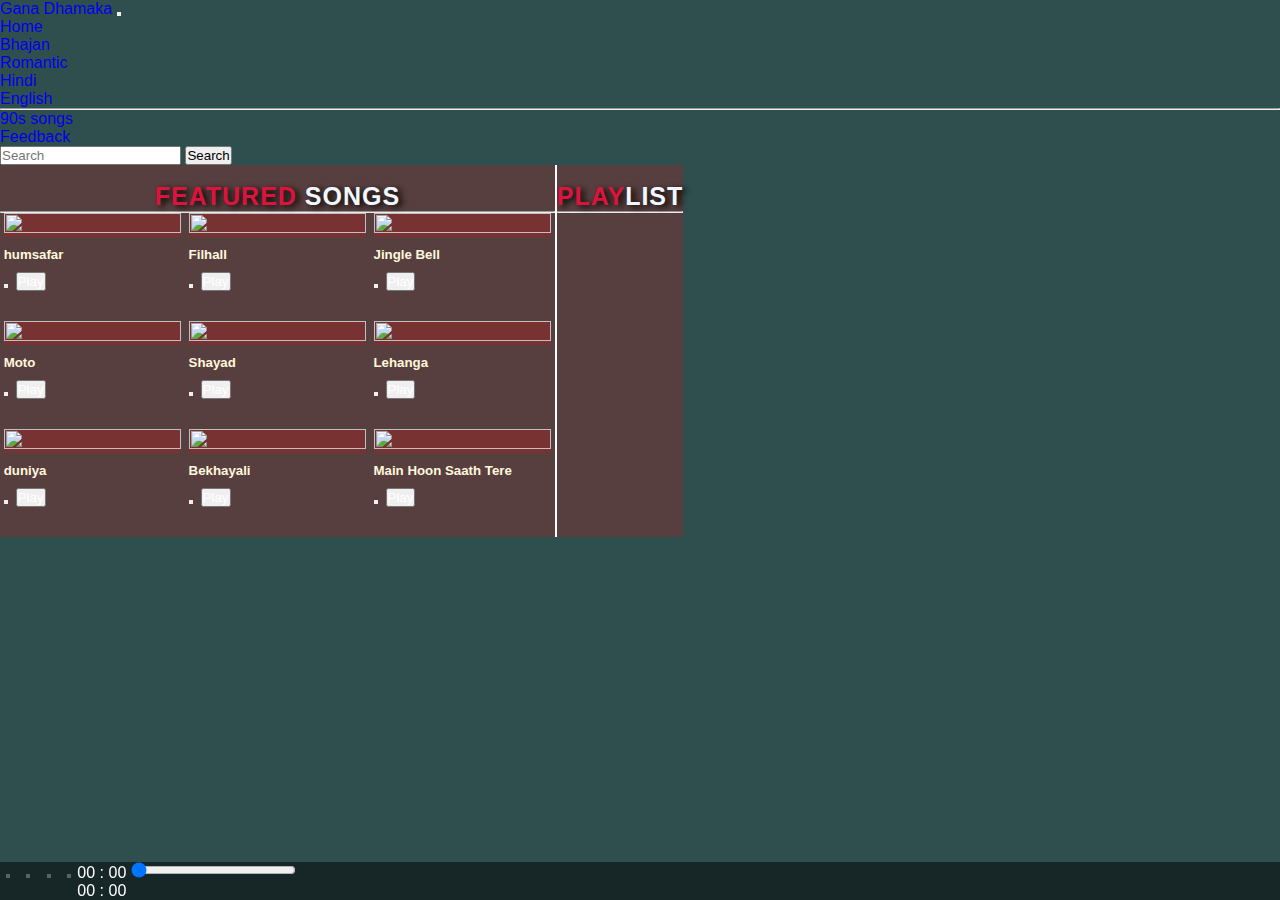
==== index.html @ 85f4940c "Add files via upload" ====
<!DOCTYPE html>
<html lang="en">
<head>
    <meta charset="UTF-8">
    <meta http-equiv="X-UA-Compatible" content="IE=edge">
    <meta name="viewport" content="width=device-width, initial-scale=1.0">
    <title>Gana Dhamaka</title>
    <link rel="stylesheet" href="assets/style/main.css">

    <script src="https://kit.fontawesome.com/b06605e970.js"></script>
    <script src="assets/js/model.js"></script>
    <script src="assets/js/songs.js"></script>
    <script src="assets/js/main.js"></script>
    <link href="https://cdn.jsdelivr.net/npm/bootstrap@5.0.0-beta3/dist/css/bootstrap.min.css" rel="stylesheet" integrity="sha384-eOJMYsd53ii+scO/bJGFsiCZc+5NDVN2yr8+0RDqr0Ql0h+rP48ckxlpbzKgwra6" crossorigin="anonymous">
    <script src="https://cdn.jsdelivr.net/npm/bootstrap@5.0.0-beta3/dist/js/bootstrap.bundle.min.js" integrity="sha384-JEW9xMcG8R+pH31jmWH6WWP0WintQrMb4s7ZOdauHnUtxwoG2vI5DkLtS3qm9Ekf" crossorigin="anonymous"></script>

</head>
<body style="background-color: darkslategrey;">
    <nav class="navbar navbar-expand-lg navbar-dark bg-danger">
  <div class="container-fluid">
    <a class="navbar-brand" href="#">Gana Dhamaka</a>
    <button class="navbar-toggler" type="button" data-bs-toggle="collapse" data-bs-target="#navbarSupportedContent" aria-controls="navbarSupportedContent" aria-expanded="false" aria-label="Toggle navigation">
      <span class="navbar-toggler-icon"></span>
    </button>
    <div class="collapse navbar-collapse" id="navbarSupportedContent">
      <ul class="navbar-nav me-auto mb-2 mb-lg-0">
        <li class="nav-item">
          <a class="nav-link active" aria-current="page" href="#">Home</a>
        </li>
        <li class="nav-item">
          <a class="nav-link" href="#">Bhajan</a>
        </li>
        <li class="nav-item dropdown">
          <a class="nav-link dropdown-toggle" href="#" id="navbarDropdown" role="button" data-bs-toggle="dropdown" aria-expanded="false">
            Romantic
          </a>
          <ul class="dropdown-menu" aria-labelledby="navbarDropdown">
            <li><a class="dropdown-item" href="#">Hindi</a></li>
            <li><a class="dropdown-item" href="#">English</a></li>
            <li><hr class="dropdown-divider"></li>
            <li><a class="dropdown-item" href="#">90s songs</a></li>
          </ul>
        </li>
        <li class="nav-item">
          <a class="nav-link disabled" href="#" tabindex="-1" aria-disabled="true">Feedback</a>
        </li>
      </ul>
      <form class="d-flex">
        <input class="form-control me-2" type="search" placeholder="Search" aria-label="Search">
        <button class="btn btn-primary" type="submit">Search</button>
      </form>
    </div>
  </div>
</nav>
    <div class="container">
       
      <section id="section_1" class="mt-4">
           <div class="row">
               <div class="col-md-8" id="style-border">
                 <h3>Featured <span style="color: aliceblue;">Songs</span></h3>
                 <hr>
                 <ul id="all_songs" class="p-4">
                   
                </ul>
               </div>
               <div class="col-md-4">
                 <h3>Play<span style="color: aliceblue;">List</span></h3>
                 <hr>
                 <ul id="playlist" class="p-4">

                 </ul>
               </div>
           </div>
      </section>

    </div>

    <section id="section_2"class="p-3">
     <div class="container">
      <div class="row align-items-center">
        <div class="col col-md-3">
            <button class="btn btn-info"id="backbtn"><i class=" text-white fas fa-backward" ></i></button>
            <button class="btn btn-info"id="frwdbtn"><i class=" text-white fas fa-forward" ></i></button>
            <button class="btn btn-info"id="stopbtn"><i class="text-white fas fa-stop" ></i></button>
            <button class="btn btn-info" id="playbtn"><i class="text-white fas fa-play"></i></button>
        </div>
        <div class="col col-md-9 ">
          <span id="current_time">00 : 00</span>
          <input id="range_bar" type="range" value="0" max="100">
          <span id="total_time">00 : 00</span>
           <audio id="audio_tag"controls>
              <source src="" type="">
           </audio>
        </div>
      </div>
     </div>
    </section>

</body>
</html>
---- assets/style/main.css ----
/* Global CSS */
body {
    font-family: Arial, Helvetica, sans-serif;
}
/* html{
    scroll-behavior: smooth;
} */
* {
    box-sizing: border-box;
    margin: 0px;
    padding: 0px;
}

a {
    text-decoration: none;
}

ul {
    list-style: none;
}

/* Helper Classes */
.left {
    float: left;
}
.right {
    float: right;
}
.clear:after {
    content: "";
    clear: both;
    display: block;
}

.row {
    display: flex;
}

.w-100 {
    width: 100%;
}
.df{
    display: flex;
    flex-wrap: wrap;
}
/* #container {
    
} */

/* .container {
} */

/* Generic CSS */
#header {

}

#main-navigation {

}

#banner {

}
#section_1 h3{
    text-align: center;
    text-transform: uppercase;
    font-size: 25px;
    color:crimson;
    padding-top: 17px;
    font-weight: 800;
    text-shadow: 4px 2px 6px #000;
    letter-spacing: 1px;
    /* align-items: center; */
    /* font-family: 'sana-sarif'; */
}
#section_1 .row div:first-child{
    /* padding: 8px; */
    background-color: rgb(255,0, 0, 0.2);
    /* border-right: 5px solid #fff; */
}
#section_1 .row #style-border{
    border-right: 2px solid #fff;
}
#section_1 .row div:last-child{
    /* padding: 8px; */
    background-color: rgb(255,0, 0, 0.2);
}
#section_1 #all_songs{
    display: flex;
    flex-wrap: wrap;
    justify-content: space-around;
    /* text-align: center; */
}
/* #section_1 #all_songs li{
    flex-grow: 1;
} */
#section_1 #all_songs h5{
    color: cornsilk;
    padding-top: 10px;
    padding-bottom: 10px;
}
@media(min-width:1200px){
    #section_1 #all_songs li{
        width: 32%;
    }
}
@media(max-width:1200px){
    #section_1 #all_songs li{
        width: 48%;
    }
}
@media(max-width:992px){
    #section_1 #all_songs li{
        width: 48%;
    }
}
@media(max-width:768px){
    #section_1 #all_songs li{
        width: 46%;
    }
}
@media(max-width:576px){
    #section_1 #all_songs li{
        width: 100%;
    }
}
/* @media(max-width:768px){
    #section_1 #all_songs li{
        width: 50%;
    }
} */
#section_1 #all_songs li .img-div{
   /* border-radius: 12px; */
   /* overflow: hidden; */
   /* box-shadow: 5px 7px 12px #fff; */
}
#section_1 #all_songs img{
    width:100%;
    height: 100%;
}
#section_1 #all_songs li{
    margin-bottom: 30px;
}
#all_songs li .btn:last-child{
    margin-left: 8px;
    color: #fff;
}

/* -----------playList---------------- */
#section_1 .row div:last-child #playlist{
    display: flex;
    flex-wrap: wrap;
}
#section_1 .row div:last-child #playlist li{
    display: flex;
    justify-content: space-between;
    align-items: center;
   width: 85%;
   margin: 0px auto;
   /* border: 1px solid black; */
   margin-bottom: 15px;
   box-shadow: 4px 5px 10px #404044;
}
#section_1 .row div:last-child #playlist li .img-div{
    width: 45%;
    height: 70px;
}
#section_1 .row div:last-child #playlist li .img-div img{
    width: 100%;
    height: 100%;
}
#section_1 .row div:last-child #playlist li .icon{
    width: 25%;
    border: none;
    background-color: transparent;
}
#section_1 .row div:last-child #playlist li h4{
    text-transform: uppercase;
    color: cornsilk;
    font-size: 16px;
    margin-left: 9px;
}
#section_1 .row div:last-child #playlist li .icon i{
    color: #000;
    font-size: 20px;
}
#section_2{
   position: fixed;
   bottom: 0;
   background-color: rgb(0,0, 0, 0.5);
   width: 100%;   
}
#section_2 .col:last-child audio{
    width: 100%;
}
#section_2 .col:first-child button{
    margin: 6px;
    /* padding: 6px; */
}
#section_2 .col:last-child span{
    color: #fff;
}
#section_2 .col:last-child input[type="range"]{
    width: 70%;
}
#section_2 audio{
    display:none;
}
/* Specific CSS */
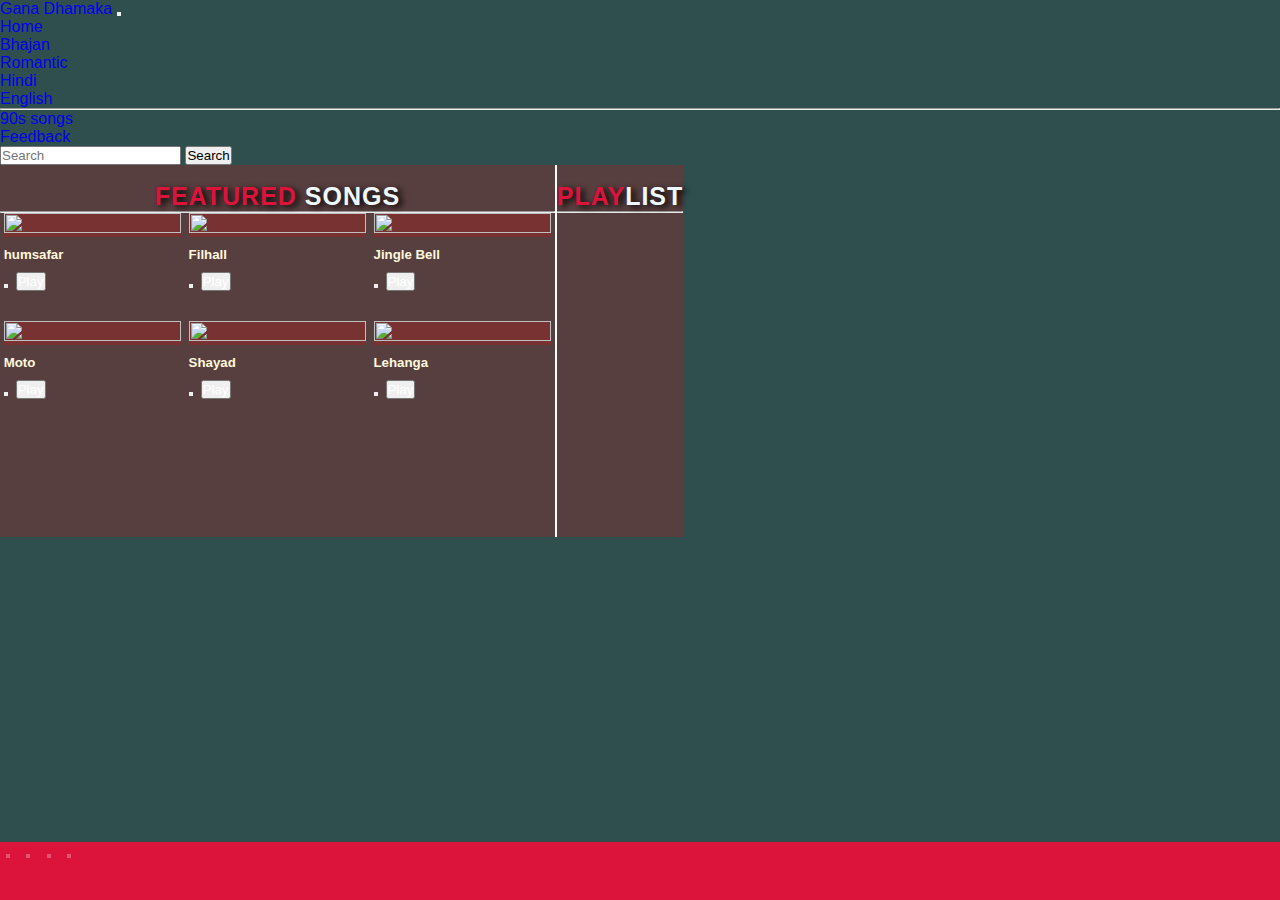
==== commit 45a77d66: "Add files via upload" ====
--- a/index.html
+++ b/index.html
@@ -85,9 +85,9 @@
             <button class="btn btn-info" id="playbtn"><i class="text-white fas fa-play"></i></button>
         </div>
         <div class="col col-md-9 ">
-          <span id="current_time">00 : 00</span>
+          <!-- <span id="current_time">00 : 00</span>
           <input id="range_bar" type="range" value="0" max="100">
-          <span id="total_time">00 : 00</span>
+          <span id="total_time">00 : 00</span> -->
            <audio id="audio_tag"controls>
               <source src="" type="">
            </audio>
--- a/assets/style/main.css
+++ b/assets/style/main.css
@@ -100,6 +100,10 @@
     padding-top: 10px;
     padding-bottom: 10px;
 }
+#section_1 #all_songs{
+    height: 50%;
+    overflow-y: scroll;
+}
 @media(min-width:1200px){
     #section_1 #all_songs li{
         width: 32%;
@@ -188,7 +192,7 @@
 #section_2{
    position: fixed;
    bottom: 0;
-   background-color: rgb(0,0, 0, 0.5);
+   background-color: crimson;
    width: 100%;   
 }
 #section_2 .col:last-child audio{
@@ -198,13 +202,13 @@
     margin: 6px;
     /* padding: 6px; */
 }
-#section_2 .col:last-child span{
+/* #section_2 .col:last-child span{
     color: #fff;
 }
 #section_2 .col:last-child input[type="range"]{
     width: 70%;
-}
-#section_2 audio{
+} */
+/* #section_2 audio{
     display:none;
-}
+} */
 /* Specific CSS */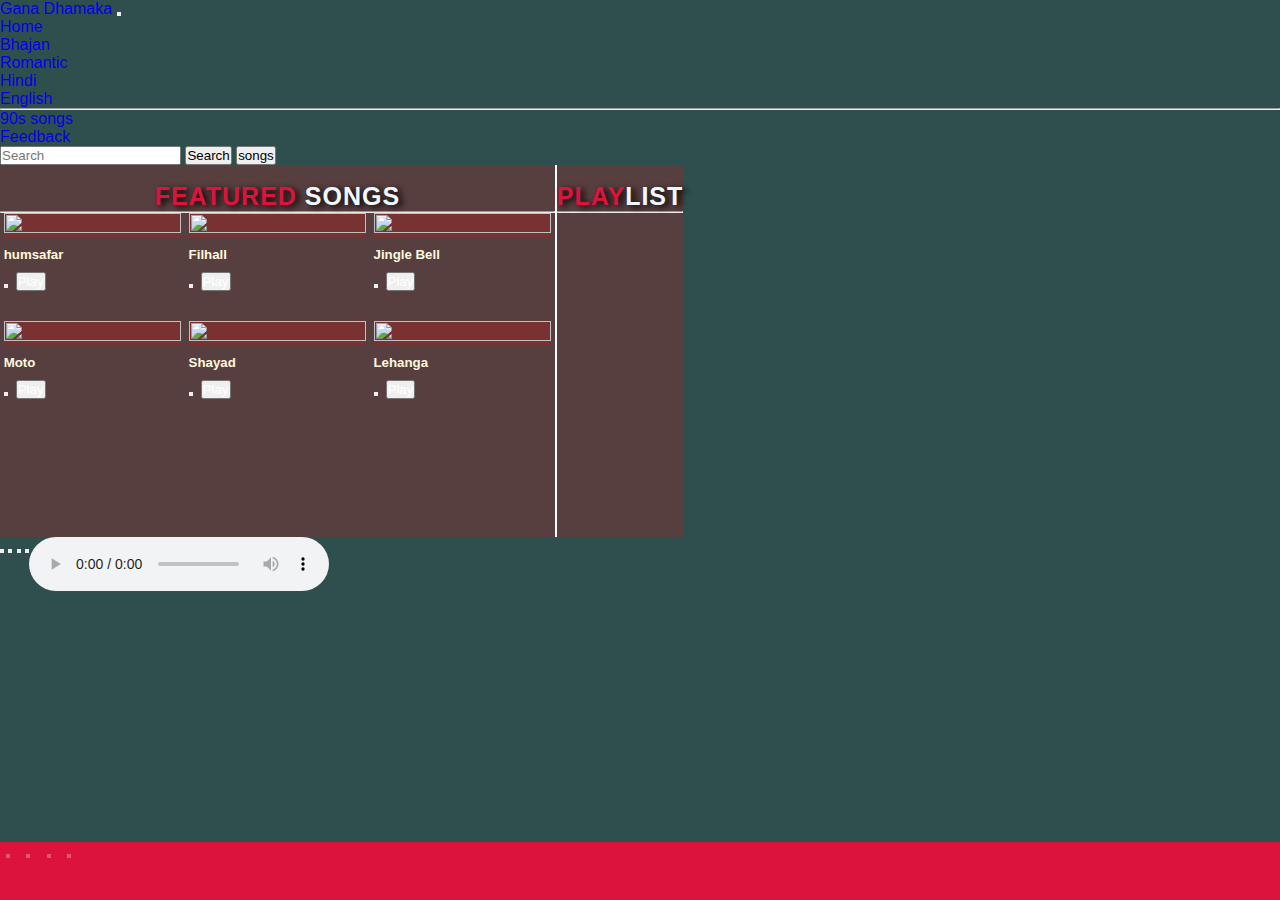
==== commit 7cf9e2db: "Add files via upload" ====
--- a/index.html
+++ b/index.html
@@ -11,9 +11,11 @@
     <script src="assets/js/model.js"></script>
     <script src="assets/js/songs.js"></script>
     <script src="assets/js/main.js"></script>
+    <!-- bootstrp css -->
     <link href="https://cdn.jsdelivr.net/npm/bootstrap@5.0.0-beta3/dist/css/bootstrap.min.css" rel="stylesheet" integrity="sha384-eOJMYsd53ii+scO/bJGFsiCZc+5NDVN2yr8+0RDqr0Ql0h+rP48ckxlpbzKgwra6" crossorigin="anonymous">
-    <script src="https://cdn.jsdelivr.net/npm/bootstrap@5.0.0-beta3/dist/js/bootstrap.bundle.min.js" integrity="sha384-JEW9xMcG8R+pH31jmWH6WWP0WintQrMb4s7ZOdauHnUtxwoG2vI5DkLtS3qm9Ekf" crossorigin="anonymous"></script>
-
+    <!-- ---------bootstrp js----------- -->
+    <script src="https://cdn.jsdelivr.net/npm/@popperjs/core@2.9.1/dist/umd/popper.min.js" integrity="sha384-SR1sx49pcuLnqZUnnPwx6FCym0wLsk5JZuNx2bPPENzswTNFaQU1RDvt3wT4gWFG" crossorigin="anonymous"></script>
+    <script src="https://cdn.jsdelivr.net/npm/bootstrap@5.0.0-beta3/dist/js/bootstrap.min.js" integrity="sha384-j0CNLUeiqtyaRmlzUHCPZ+Gy5fQu0dQ6eZ/xAww941Ai1SxSY+0EQqNXNE6DZiVc" crossorigin="anonymous"></script>
 </head>
 <body style="background-color: darkslategrey;">
     <nav class="navbar navbar-expand-lg navbar-dark bg-danger">
@@ -47,13 +49,14 @@
       </ul>
       <form class="d-flex">
         <input class="form-control me-2" type="search" placeholder="Search" aria-label="Search">
-        <button class="btn btn-primary" type="submit">Search</button>
+        <button class="btn btn-primary me-2" type="submit">Search</button> 
+        <button class="btn btn-info me-2" type="submit">songs</button> 
       </form>
+
     </div>
   </div>
 </nav>
     <div class="container">
-       
       <section id="section_1" class="mt-4">
            <div class="row">
                <div class="col-md-8" id="style-border">
@@ -75,7 +78,7 @@
 
     </div>
 
-    <section id="section_2"class="p-3">
+    <section id="section_2" class="p-3">
      <div class="container">
       <div class="row align-items-center">
         <div class="col col-md-3">
@@ -95,6 +98,26 @@
       </div>
      </div>
     </section>
+    <section id="playlist_section"class="p-3">
+      <div class="container">
+       <div class="row align-items-center">
+         <div class="col col-md-3">
+             <button class="btn btn-info"id="bbtn"><i class=" text-white fas fa-backward" ></i></button>
+             <button class="btn btn-info"id="fbtn"><i class=" text-white fas fa-forward" ></i></button>
+             <button class="btn btn-info"id="sbtn"><i class="text-white fas fa-stop" ></i></button>
+             <button class="btn btn-info" id="pbtn"><i class="text-white fas fa-play"></i></button>
+         </div>
+         <div class="col col-md-9 ">
+           <!-- <span id="current_time">00 : 00</span>
+           <input id="range_bar" type="range" value="0" max="100">
+           <span id="total_time">00 : 00</span> -->
+            <audio id="audio_tag2"controls>
+               <source src="" type="">
+            </audio>
+         </div>
+       </div>
+      </div>
+     </section>
 
 </body>
 </html>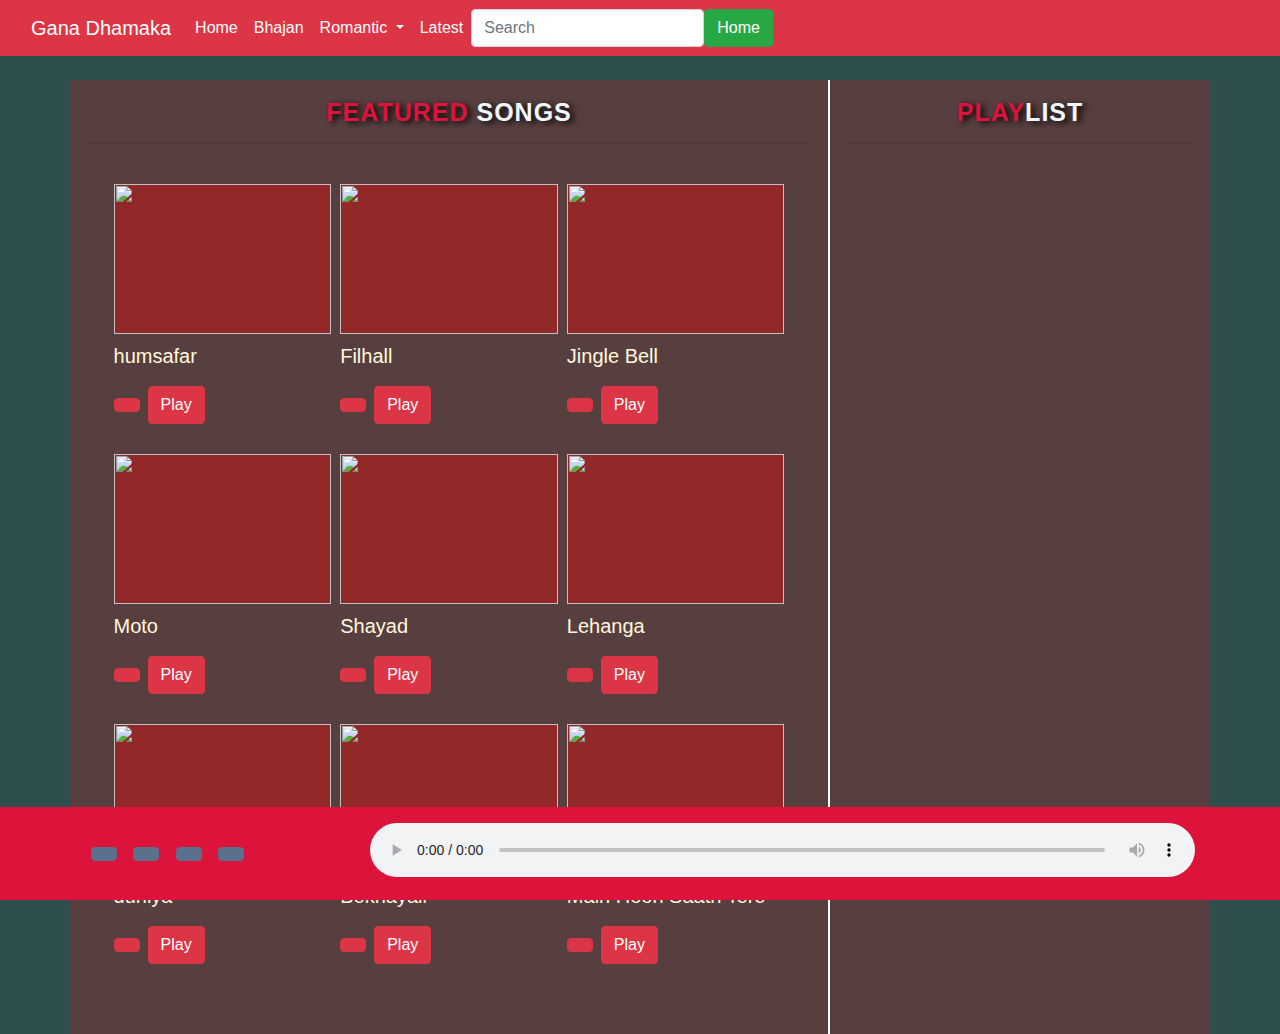
==== commit 4ca24d5a: "Add files via upload" ====
--- a/index.html
+++ b/index.html
@@ -16,7 +16,13 @@
     <!-- ---------bootstrp js----------- -->
     <script src="https://cdn.jsdelivr.net/npm/@popperjs/core@2.9.1/dist/umd/popper.min.js" integrity="sha384-SR1sx49pcuLnqZUnnPwx6FCym0wLsk5JZuNx2bPPENzswTNFaQU1RDvt3wT4gWFG" crossorigin="anonymous"></script>
     <script src="https://cdn.jsdelivr.net/npm/bootstrap@5.0.0-beta3/dist/js/bootstrap.min.js" integrity="sha384-j0CNLUeiqtyaRmlzUHCPZ+Gy5fQu0dQ6eZ/xAww941Ai1SxSY+0EQqNXNE6DZiVc" crossorigin="anonymous"></script>
-</head>
+
+    <!-- w3 school links  -->
+    <link rel="stylesheet" href="https://maxcdn.bootstrapcdn.com/bootstrap/4.5.2/css/bootstrap.min.css">
+    <script src="https://ajax.googleapis.com/ajax/libs/jquery/3.5.1/jquery.min.js"></script>
+    <script src="https://cdnjs.cloudflare.com/ajax/libs/popper.js/1.16.0/umd/popper.min.js"></script>
+    <script src="https://maxcdn.bootstrapcdn.com/bootstrap/4.5.2/js/bootstrap.min.js"></script>
+  </head>
 <body style="background-color: darkslategrey;">
     <nav class="navbar navbar-expand-lg navbar-dark bg-danger">
   <div class="container-fluid">
@@ -29,28 +35,63 @@
         <li class="nav-item">
           <a class="nav-link active" aria-current="page" href="#">Home</a>
         </li>
-        <li class="nav-item">
+        <li class="nav-item active">
           <a class="nav-link" href="#">Bhajan</a>
         </li>
-        <li class="nav-item dropdown">
+        <li class="nav-item dropdown active">
           <a class="nav-link dropdown-toggle" href="#" id="navbarDropdown" role="button" data-bs-toggle="dropdown" aria-expanded="false">
             Romantic
           </a>
           <ul class="dropdown-menu" aria-labelledby="navbarDropdown">
-            <li><a class="dropdown-item" href="#">Hindi</a></li>
-            <li><a class="dropdown-item" href="#">English</a></li>
+            <li><a class="dropdown-item active" href="hindiIndex.html">OldHindi</a></li>
+            <li><a class="dropdown-item active" href="#">English</a></li>
             <li><hr class="dropdown-divider"></li>
-            <li><a class="dropdown-item" href="#">90s songs</a></li>
+            <li><a class="dropdown-item active" href="#">90s songs</a></li>
           </ul>
         </li>
-        <li class="nav-item">
-          <a class="nav-link disabled" href="#" tabindex="-1" aria-disabled="true">Feedback</a>
+        <li class="nav-item active">
+          <a class="nav-link disabled" href="#" tabindex="-1" >Latest</a>
         </li>
       </ul>
-      <form class="d-flex">
+   
+      
+
+      <!-- <form class="d-flex">
         <input class="form-control me-2" type="search" placeholder="Search" aria-label="Search">
-        <button class="btn btn-primary me-2" type="submit">Search</button> 
-        <button class="btn btn-info me-2" type="submit">songs</button> 
+        <button class="btn btn-primary me-2" type="submit">Search</button>  -->
+        <!-- <button class="btn btn-info me-2" type="submit">songs</button>  -->
+        <!-- <button type="button" class="btn btn-primary" data-toggle="modal" data-target="#myModal">
+          songs
+        </button> -->
+        
+        <!-- The Modal -->
+        <!-- <div class="modal" id="myModal">
+          <div class="modal-dialog">
+            <div class="modal-content"> -->
+        
+              <!-- Modal Header -->
+              <!-- <div class="modal-header">
+                <h4 class="modal-title">Your playlist</h4>
+                <button type="button" class="close" data-dismiss="modal">&times;</button>
+              </div> -->
+        
+              <!-- Modal body -->
+              <!-- <div class="modal-body">
+                Modal body..
+              </div> -->
+        
+              <!-- Modal footer -->
+              <!-- <div class="modal-footer">
+                <button type="button" class="btn btn-danger" data-dismiss="modal">Close</button>
+              </div> -->
+        
+            <!-- </div>
+          </div>
+        </div> -->
+      <!-- </form> -->
+       <form class="d-flex">
+              <input class="form-control me-2" type="search" placeholder="Search" id="Search" aria-label="Search">
+              <button class="btn btn-success" type="submit">Home</button>
       </form>
 
     </div>
@@ -58,6 +99,7 @@
 </nav>
     <div class="container">
       <section id="section_1" class="mt-4">
+        <!-- <h1>Old Hidni songs</h1> -->
            <div class="row">
                <div class="col-md-8" id="style-border">
                  <h3>Featured <span style="color: aliceblue;">Songs</span></h3>
--- a/assets/style/main.css
+++ b/assets/style/main.css
@@ -100,10 +100,14 @@
     padding-top: 10px;
     padding-bottom: 10px;
 }
-#section_1 #all_songs{
+/* #section_1 #all_songs{
     height: 50%;
     overflow-y: scroll;
-}
+} */
+/* #section_1 #playlist{
+    height: 30%;
+    overflow-y: scroll;
+} */
 @media(min-width:1200px){
     #section_1 #all_songs li{
         width: 32%;
@@ -129,19 +133,9 @@
         width: 100%;
     }
 }
-/* @media(max-width:768px){
-    #section_1 #all_songs li{
-        width: 50%;
-    }
-} */
-#section_1 #all_songs li .img-div{
-   /* border-radius: 12px; */
-   /* overflow: hidden; */
-   /* box-shadow: 5px 7px 12px #fff; */
-}
-#section_1 #all_songs img{
-    width:100%;
-    height: 100%;
+#section_1 #all_songs .img-div img{
+    width: 100%;
+    height: 150px;
 }
 #section_1 #all_songs li{
     margin-bottom: 30px;
@@ -158,7 +152,7 @@
 }
 #section_1 .row div:last-child #playlist li{
     display: flex;
-    justify-content: space-between;
+    justify-content: space-evenly;
     align-items: center;
    width: 85%;
    margin: 0px auto;
@@ -171,7 +165,7 @@
     height: 70px;
 }
 #section_1 .row div:last-child #playlist li .img-div img{
-    width: 100%;
+    width: 100px;
     height: 100%;
 }
 #section_1 .row div:last-child #playlist li .icon{
@@ -189,6 +183,65 @@
     color: #000;
     font-size: 20px;
 }
+#section_1 h2{
+    text-transform: uppercase;
+    color: rosybrown;
+    text-align: center;
+    letter-spacing: 1px;
+    font-weight: bold;
+}
+/* ------------img effect hover----------- */
+
+#all_songs li .img-box{
+    overflow: hidden;
+}
+#all_songs li .img-div{
+    position: relative;
+}
+#all_songs li .img-div::before{
+    /* display: block;
+    content: "";
+    width: 100%;
+    height: 100%;
+    transform: translate(100% , -100%);
+    transition: 1.5s;
+    background-color: rgba(0, 0, 0, 0.5); */
+    position: absolute;
+    content: "";
+    width: 100%;
+    height: 100%;
+    transform: translate(100% , -100%);
+    background-color: rgba(0, 0, 0, 0.3);
+}
+#all_songs li .img-div::after{
+    /* content: "";
+    display: block;
+    width: 100%;
+    height: 100%;
+    transform: translate(-200% , 100%);
+    transition: 1.5s;
+    background-color: rgba(0, 0, 0, 0.5); */
+    position: absolute;
+    content: "";
+    width: 100%;
+    height: 100%;
+    transform: translate(-200% , 100%);
+    background-color: rgba(0, 0, 0, 0.3);
+}
+#all_songs li .img-box:hover .img-div::before{
+    transform: translate(0%,0%);
+    transition: 1.5s;
+    opacity: 0;
+}
+#all_songs li .img-box:hover .img-div::after{
+    transform: translate(-100%,0%);
+    transition: 1.5s;
+    opacity: 0;
+}
+
+/* --------------img effect code end --------------------- */
+
+
 #section_2{
    position: fixed;
    bottom: 0;
@@ -202,13 +255,19 @@
     margin: 6px;
     /* padding: 6px; */
 }
-/* #section_2 .col:last-child span{
-    color: #fff;
-}
-#section_2 .col:last-child input[type="range"]{
-    width: 70%;
-} */
-/* #section_2 audio{
-    display:none;
-} */
+
+#playlist_section{
+    position: fixed;
+    bottom: 0%;
+    background-color: crimson;
+    width: 100%;  
+    display: none; 
+ }
+ #playlist_section .col:last-child audio{
+     width: 100%;
+ }
+ #playlist_section .col:first-child button{
+     margin: 6px;
+     /* padding: 6px; */
+ }
 /* Specific CSS */